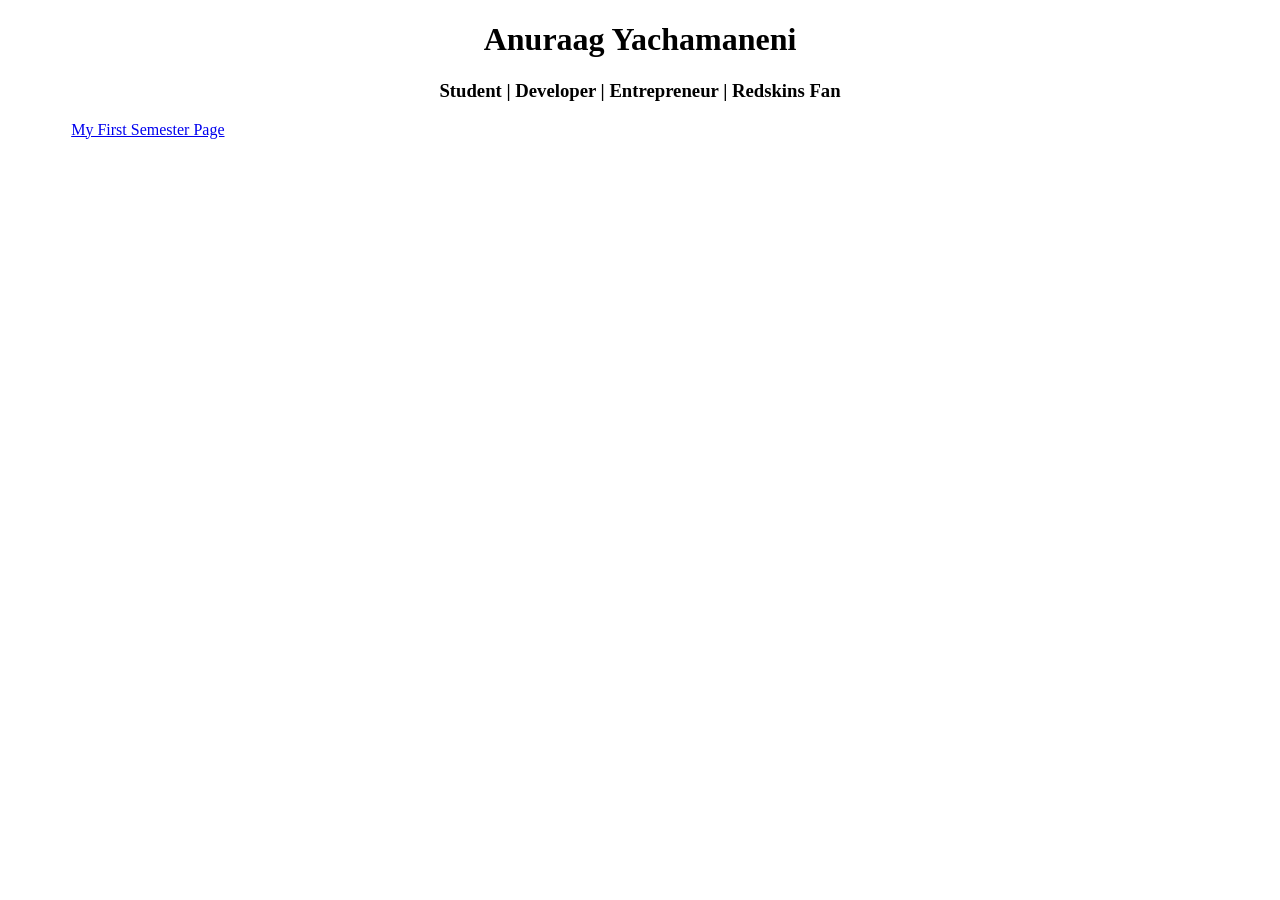
==== index.html @ 3612fbdc "add files" ====
<!DOCTYPE html>
<html>
<head>
<title>Anuraag Yachamaneni</title>
</head>

<body>
<h1 style="text-align:center">Anuraag Yachamaneni</h1>
<h3 style="text-align:center">Student | Developer | Entrepreneur | Redskins Fan</h3>	
<a href="mfp.html" style="margin-left:5%;"> My First Semester Page </a>
</body>
</html>
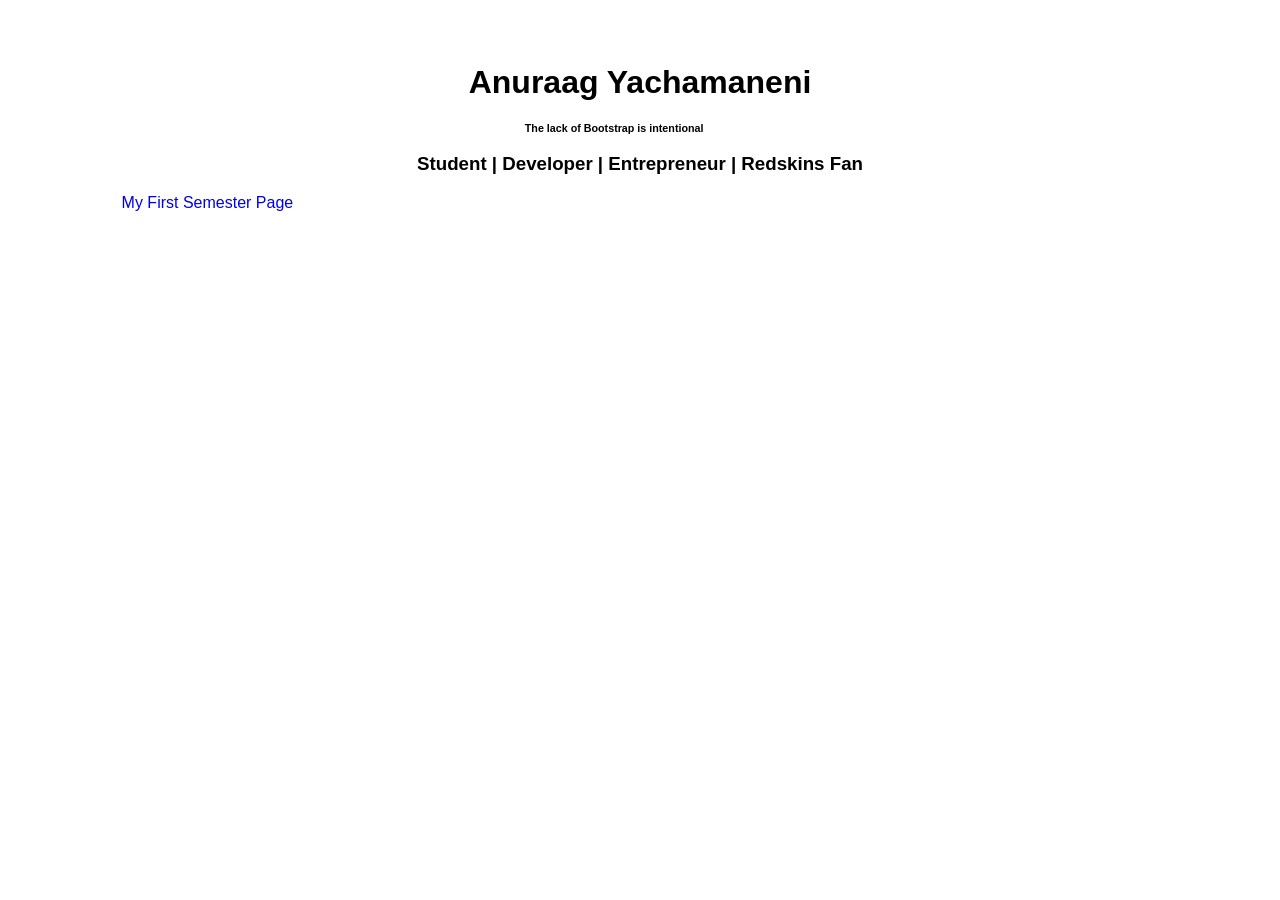
==== commit f674f823: "add javscript onclick stuff" ====
--- a/index.html
+++ b/index.html
@@ -2,10 +2,13 @@
 <html>
 <head>
 <title>Anuraag Yachamaneni</title>
+<link rel="stylesheet" type="text/css" href="main.css">
+
 </head>
 
 <body>
 <h1 style="text-align:center">Anuraag Yachamaneni</h1>
+<h6>The lack of Bootstrap is intentional</h6>
 <h3 style="text-align:center">Student | Developer | Entrepreneur | Redskins Fan</h3>	
 <a href="mfp.html" style="margin-left:5%;"> My First Semester Page </a>
 </body>
--- a/main.css
+++ b/main.css
@@ -0,0 +1,24 @@
+body {
+	margin: 5%;
+	font-family: sans-serif;
+}
+
+h6 {
+	width: 20%;
+	margin: auto;
+}
+
+h1 {
+	font-family: sans-serif;
+}
+
+a {
+	text-decoration: none;
+}
+
+a:hover {
+	font-weight: bold;
+}
+.centeredDiv {
+	text-align: center;
+}
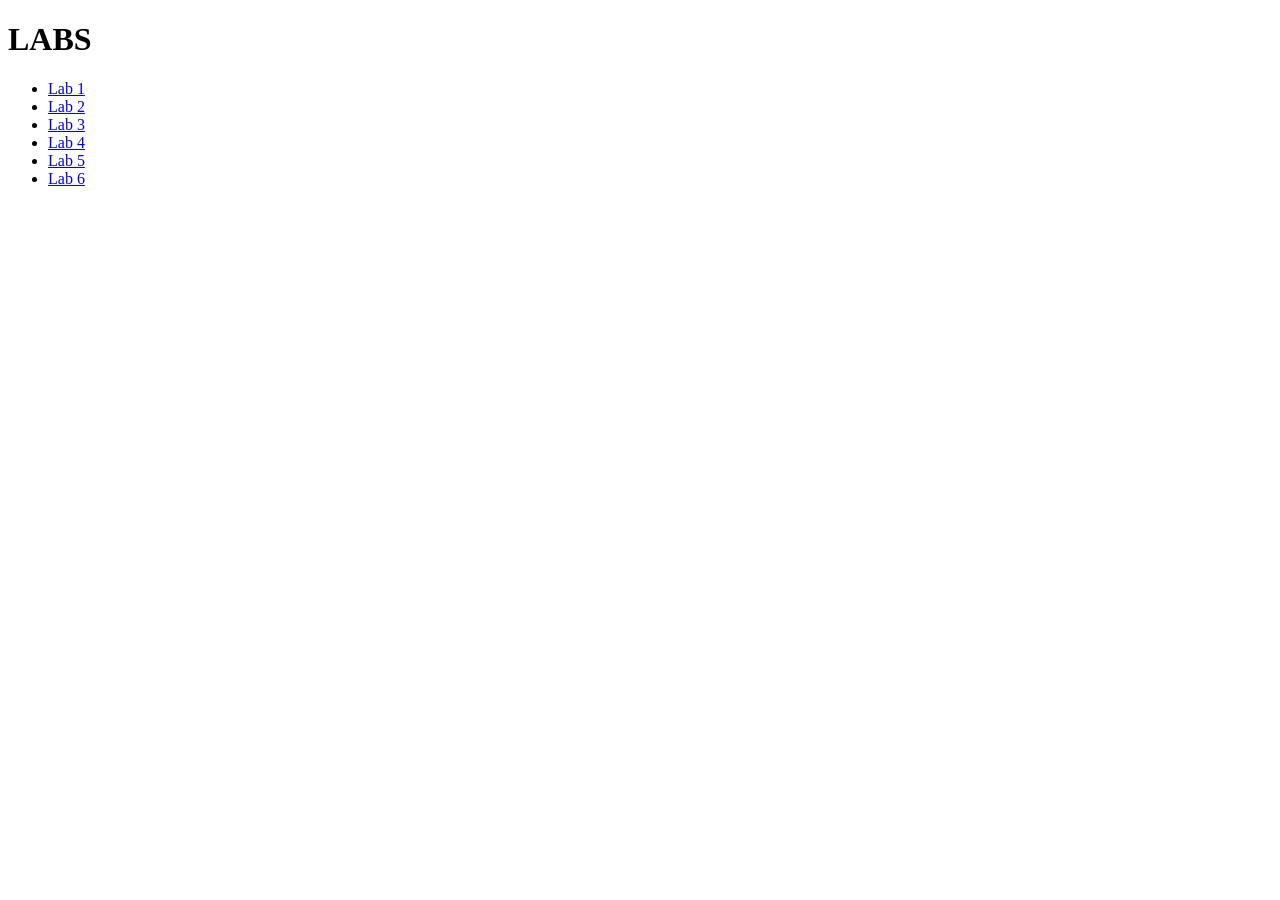
==== commit 1086922e: "Push changes" ====
--- a/index.html
+++ b/index.html
@@ -1,15 +1,19 @@
-<!DOCTYPE html>
-<html>
-<head>
-<title>Anuraag Yachamaneni</title>
-<link rel="stylesheet" type="text/css" href="main.css">
+	<!DOCTYPE html>
+	<html>	
+	<head>
+	<title>Anuraag</title>
+	</head>
+		<body>
+		<h1> LABS </h1>
+		<ul>
+		<li> <a href="myfirstsem.html">Lab 1 </a></li>
+		<li> <a href="50 States Game/index.html">Lab 2 </a></li>
+		<li> <a href="assignment3/index.html">Lab 3 </a></li>
+		<li> <a href="DOMTREE/index.html">Lab 4 </a></li>
+		<li> <a href="DOMTREE/form.html">Lab 5 </a></li>
+		<li> <a href="Lab 6/index.php">Lab 6 </a></li>
 
-</head>
+		</ul>
+		</body>
 
-<body>
-<h1 style="text-align:center">Anuraag Yachamaneni</h1>
-<h6>The lack of Bootstrap is intentional</h6>
-<h3 style="text-align:center">Student | Developer | Entrepreneur | Redskins Fan</h3>	
-<a href="mfp.html" style="margin-left:5%;"> My First Semester Page </a>
-</body>
-</html>+	</html>
